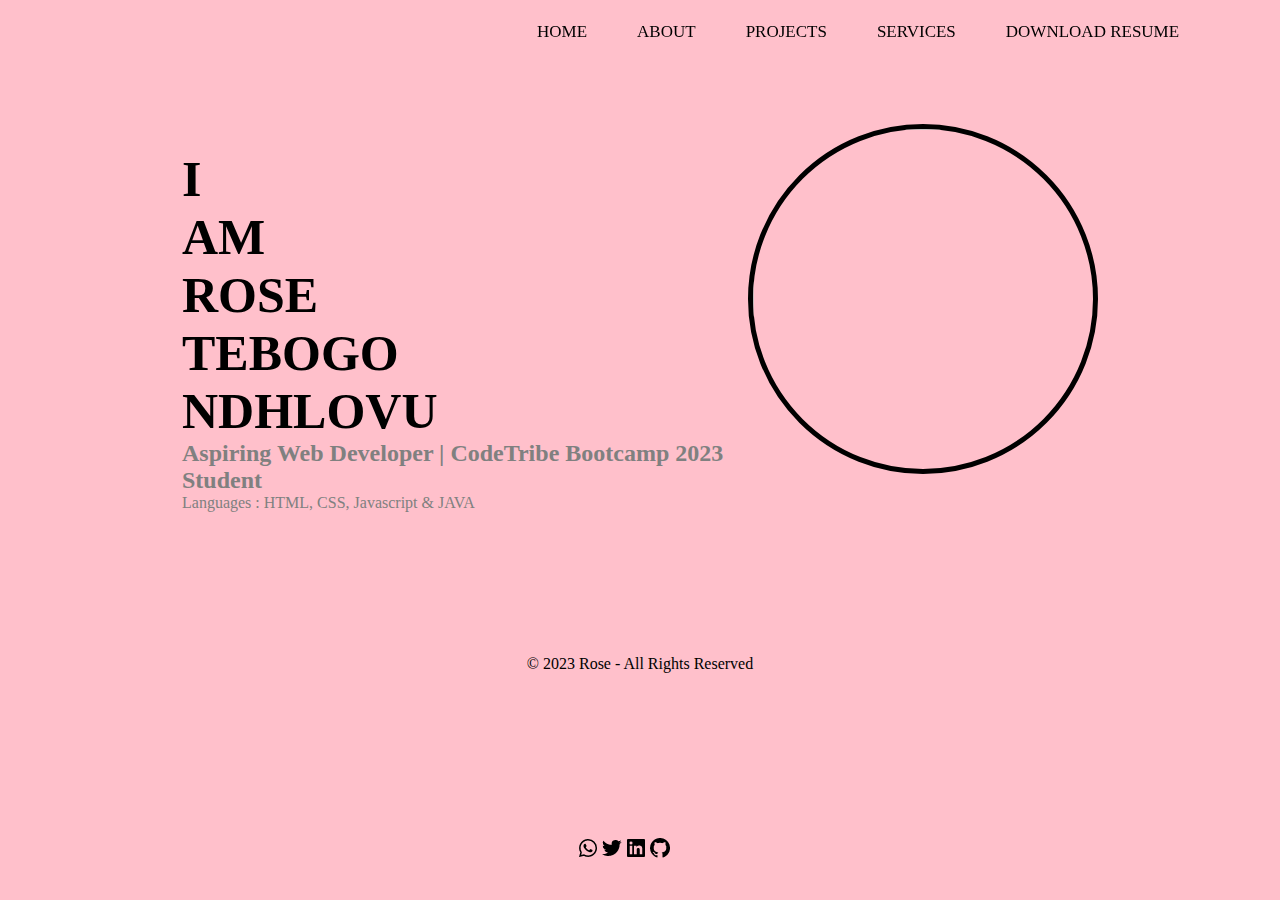
==== index.html @ 5e55014c "PERSONAL-PORTFOLIO" ====
<!Doctype html>
<html>
<head></head>
</body>
    <meta charset="UTF-8">
    <meta http-equiv="X-UA-Compatible" content="IE=edge">
    <meta name="viewport" content="width=device-width, initial-scale=1.0">
    <title>Rose's Portfolio</title>
    <link rel="stylesheet" href="styles.css">
</head>

<body >
    <header>
            <ul class="navlist">

            <a href="index.html">HOME</a>
            <a href="about.html">ABOUT</a>
            <a href="projects.html">PROJECTS</a>
            <a href="services.html">SERVICES</a>
            <a href="C:\Users\Rose Tebogo Ndhlovu\Documents\GitHub\Personal-Portfolio\Assets\documents\btcmp.pdf">DOWNLOAD RESUME</a>
           
            
        
           
            </ul>
             </header>
            
<br>
<br>
<br>
<br>
<br>

<!--SECTION PART-->
<section class="home" id="home">

    
 <table style="width: 100%; height: 300px">
        <tr>
          <td colspan="2">
           
          </td>
        </tr>
        <tr>
          <td style="padding-left: 20vh; padding-top: 50px">
             <h1>I<br>AM<br>ROSE<br>TEBOGO<br>NDHLOVU<br></h1>
                </div>
                <div class="right-col">
                    <h2>Aspiring Web Developer | CodeTribe Bootcamp 2023 Student</h2>
                    <ul>
                    <li>Languages : HTML, CSS, Javascript & JAVA</li>
          </ul>

                        <td align="right" style="padding-right: 20vh; padding-top: 30px; padding-bottom: 30px">
            
                         <img src="C:\Users\Rose Tebogo Ndhlovu\Documents\GitHub\Personal-Portfolio\Assets\images\b.jpg" width="350px"
              height="350px"
              style="border-radius: 50%; object-fit: cover; border: 5px solid black;" />
               </td>
        </tr>
      
                    </table>

                    </div>

                </div>
            </section>
<br>
<br>
<br>
    <div class="socials">
        
        <a href="https://wa.me/0792174900"><img src="[data-uri]"/>

       <a href="https://twitter.com/rose_sweetroux"><img src="[data-uri]"/>

        <a href="https://www.linkedin.com/in/rose-tebogo-ndhlovu-305905208/"><img src="[data-uri]"/>

        <a href="https://github.com/rosesweetroux02"><img src="[data-uri]"/></a>
   </div>
   <br>
   <br>
   
   <p style="padding-top:50px;"> &#169; 2023 Rose - All Rights Reserved</p>

</body>
---- styles.css ----
*{
    padding: 0;
    margin: 0;
    box-sizing: border-box;
    text-decoration: none;
    list-style: none;
    scroll-behavior: smooth;
}

    body{
    background-color: pink
}

h1{
    font-size: 50px;
    padding-top: 5px;
}

header{
    position: fixed;
    width: 100%;
    top: 0;
    left: 25%;
    z-index: 1000;
    display: flex;
    align-items: center;
    justify-content: space-between;
    background: transparent;
    padding: 22px 15%;
    border-bottom: 1px solid transparent;
    transition: all .45s ease;
}

.navlist{
    display: flex;
}

.navlist a{
    color: black;
    font-size: 17px;
    font-weight: 500;
    margin: 0 25px;
    transition: all .45s ease;
}

.navlist a:hover{
    color: #fff;
}

.active{
    color: white;
}

.right-col {
    color: gray;
}


.socials{
    display: inline-flex;
    width: 37px;
    height: 37px;
    position: fixed;
    top: 92%;
    left: 30%;
    z-index: 1000;
    display: flex;
    align-items: center;
    justify-content: space-between;
    background: transparent;
    padding: 22px 15%;
    border-bottom: 1px solid transparent;
    transition: all .45s ease;
}


p{
    text-align: center;
    padding-top: 10px;
}
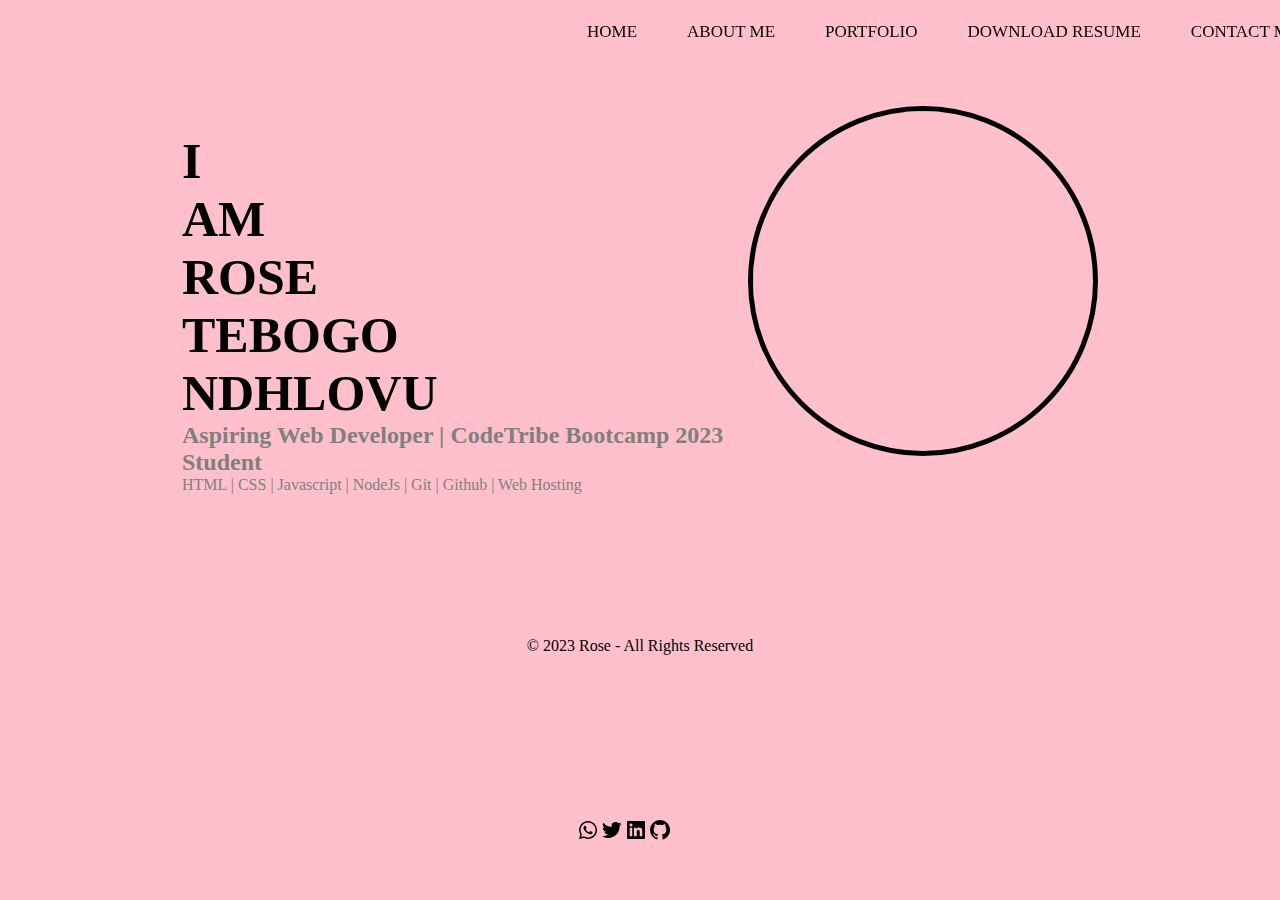
==== commit baca20bf: "Completed Project" ====
--- a/index.html
+++ b/index.html
@@ -14,18 +14,16 @@
             <ul class="navlist">
 
             <a href="index.html">HOME</a>
-            <a href="about.html">ABOUT</a>
-            <a href="projects.html">PROJECTS</a>
-            <a href="services.html">SERVICES</a>
+            <a href="about.html">ABOUT ME</a>
+            <a href="portfolio.html">PORTFOLIO</a>
             <a href="C:\Users\Rose Tebogo Ndhlovu\Documents\GitHub\Personal-Portfolio\Assets\documents\btcmp.pdf">DOWNLOAD RESUME</a>
-           
+            <a href="contact.html">CONTACT ME</a>
             
         
            
             </ul>
              </header>
             
-<br>
 <br>
 <br>
 <br>
@@ -48,7 +46,7 @@
                 <div class="right-col">
                     <h2>Aspiring Web Developer | CodeTribe Bootcamp 2023 Student</h2>
                     <ul>
-                    <li>Languages : HTML, CSS, Javascript & JAVA</li>
+                    <li>HTML | CSS | Javascript | NodeJs | Git | Github | Web Hosting</li>
           </ul>
 
                         <td align="right" style="padding-right: 20vh; padding-top: 30px; padding-bottom: 30px">
--- a/styles.css
+++ b/styles.css
@@ -33,6 +33,7 @@
 
 .navlist{
     display: flex;
+    margin-left: 50px;
 }
 
 .navlist a{
@@ -61,7 +62,7 @@
     width: 37px;
     height: 37px;
     position: fixed;
-    top: 92%;
+    top: 90%;
     left: 30%;
     z-index: 1000;
     display: flex;
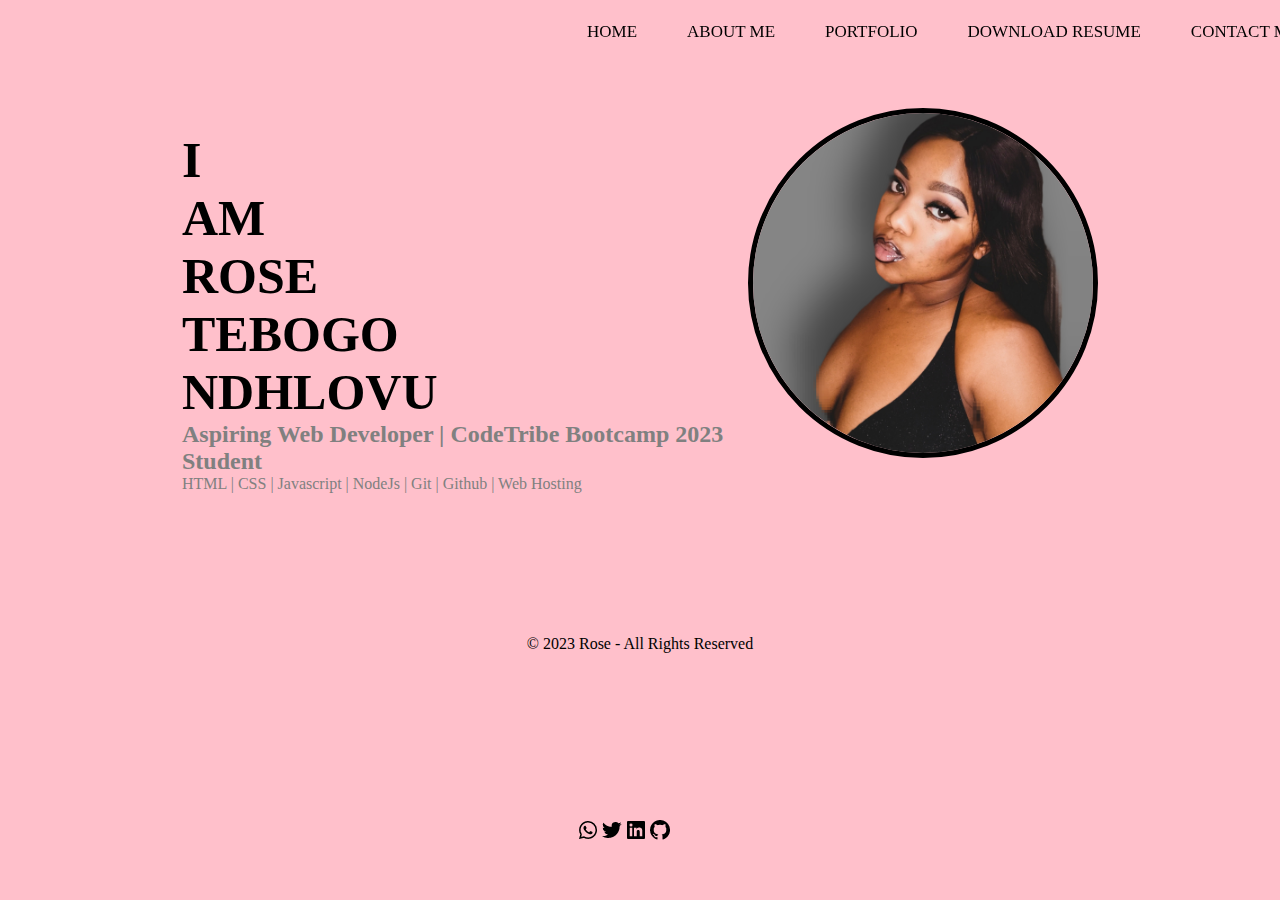
==== commit 8d5c12bf: "Final Portfolio" ====
--- a/index.html
+++ b/index.html
@@ -16,7 +16,7 @@
             <a href="index.html">HOME</a>
             <a href="about.html">ABOUT ME</a>
             <a href="portfolio.html">PORTFOLIO</a>
-            <a href="C:\Users\Rose Tebogo Ndhlovu\Documents\GitHub\Personal-Portfolio\Assets\documents\btcmp.pdf">DOWNLOAD RESUME</a>
+            <a href="Assets\documents\btcmp.pdf">DOWNLOAD RESUME</a>
             <a href="contact.html">CONTACT ME</a>
             
         
@@ -51,7 +51,7 @@
 
                         <td align="right" style="padding-right: 20vh; padding-top: 30px; padding-bottom: 30px">
             
-                         <img src="C:\Users\Rose Tebogo Ndhlovu\Documents\GitHub\Personal-Portfolio\Assets\images\b.jpg" width="350px"
+                         <img src="Assets\images\b.jpg" width="350px"
               height="350px"
               style="border-radius: 50%; object-fit: cover; border: 5px solid black;" />
                </td>
